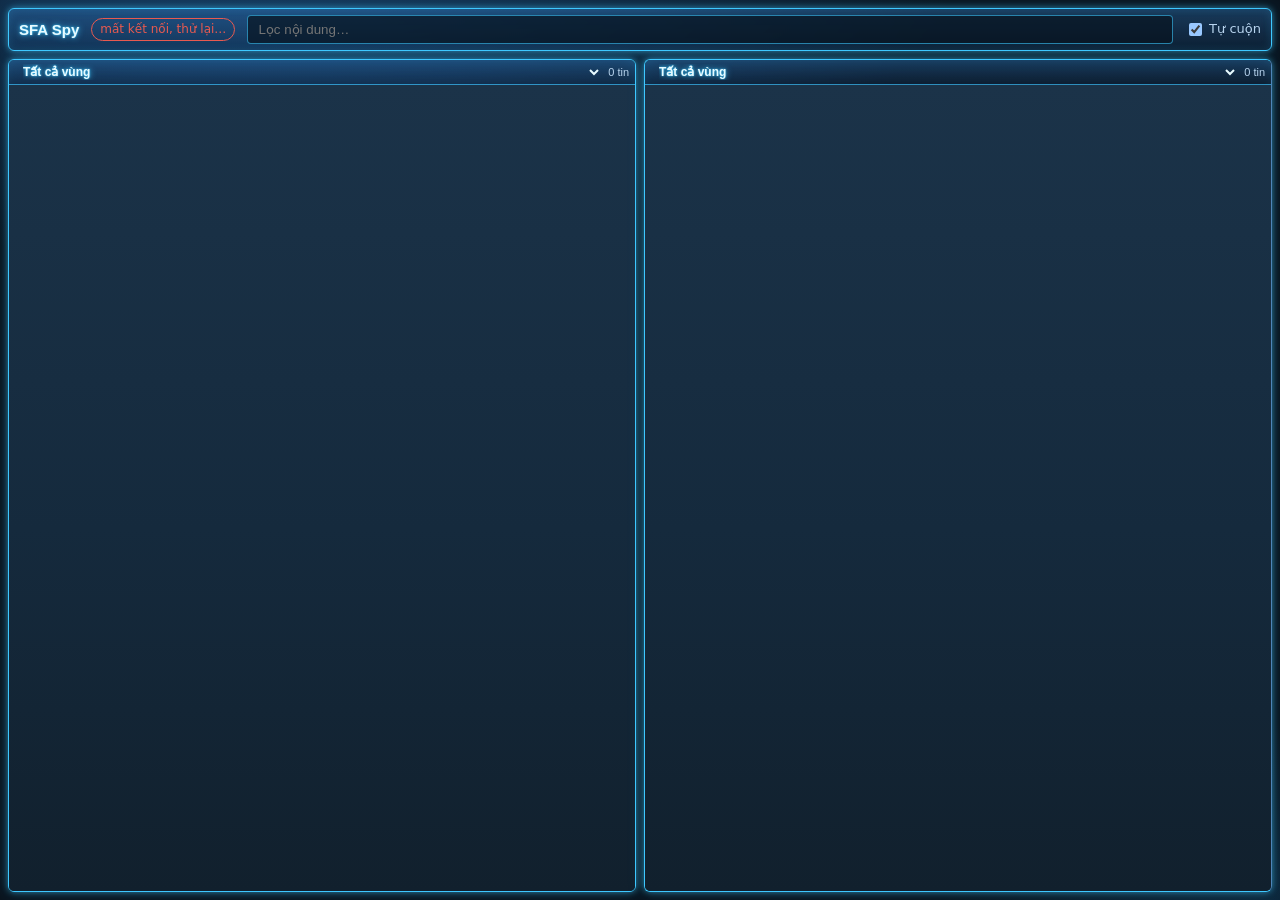
==== web/static/index.html @ 19de6499 "Viewer: title SFA Spy Claude-Session: https://claude.ai/code/session_01EZGcRgZz76RqRxQHUEtnRr" ====
<!doctype html>
<html lang="vi">
<head>
  <meta charset="utf-8">
  <meta name="viewport" content="width=device-width, initial-scale=1">
  <title>SFA Spy</title>
  <link rel="icon" href="data:,">
  <link rel="stylesheet" href="style.css">
</head>
<body>
  <header>
    <h1>SFA Spy</h1>
    <span id="status" class="status offline">offline</span>
    <input id="search" type="search" placeholder="Lọc nội dung…" autocomplete="off">
    <label class="toggle"><input id="autoscroll" type="checkbox" checked> Tự cuộn</label>
  </header>
  <div class="panes">
    <section class="pane" data-pane="0">
      <div class="pane-head"><select aria-label="Vùng chat khung trái"></select><span class="count"></span></div>
      <div class="scroll"><button class="older" type="button" hidden>Tải cũ hơn</button><ol class="feed"></ol></div>
    </section>
    <section class="pane" data-pane="1">
      <div class="pane-head"><select aria-label="Vùng chat khung phải"></select><span class="count"></span></div>
      <div class="scroll"><button class="older" type="button" hidden>Tải cũ hơn</button><ol class="feed"></ol></div>
    </section>
  </div>
  <script src="app.js"></script>
</body>
</html>
---- web/static/style.css ----
:root {
  /* Ace Online chat look: game text colours on the chat box's dark navy. */
  color-scheme: dark;
  --bg: #12202e;
  --chat-bg: linear-gradient(180deg, #1b3349 0%, #152a3d 55%, #11202d 100%);
  --panel: #0e1924;
  --text: #f0f0f0;
  --muted: #8ea3b6;
  --border: #22384c;
  --accent: #3b82c4;
  --ok: #6fdc8c;
  --bad: #e85a50;
  --hl: #7a6418;
  --ch-red: #dd3333;
  --ch-cyan: #00e0e0;
  --ch-green: #6fdc8c;
  --ch-pale: #c6e4c6;
  --ch-gold: #feae00;
  --ch-purple: #d394f2;
  --ch-none: #f0f0f0;
}
* { box-sizing: border-box; }
html, body { height: 100%; margin: 0; }
body {
  background: var(--bg);
  color: var(--text);
  font: 14px/1.45 system-ui, -apple-system, "Segoe UI", Roboto, sans-serif;
  display: flex;
  flex-direction: column;
}
header {
  display: flex;
  align-items: center;
  gap: 12px;
  padding: 10px 16px;
  border-bottom: 1px solid var(--border);
  background: var(--panel);
  flex-wrap: wrap;
}
h1 { font-size: 16px; margin: 0; }
.status { font-size: 12px; padding: 2px 8px; border-radius: 999px; border: 1px solid currentColor; }
.status.online { color: var(--ok); }
.status.offline { color: var(--bad); }
#search {
  flex: 1;
  min-width: 140px;
  padding: 6px 10px;
  border: 1px solid var(--border);
  border-radius: 6px;
  background: var(--bg);
  color: var(--text);
}
.toggle { font-size: 13px; color: var(--muted); display: flex; gap: 4px; align-items: center; }
.panes { flex: 1; display: grid; grid-template-columns: 1fr 1fr; min-height: 0; }
.pane { display: flex; flex-direction: column; min-width: 0; min-height: 0; border-right: 1px solid var(--border); }
.pane:last-child { border-right: 0; }
.pane-head {
  display: flex;
  align-items: center;
  gap: 8px;
  padding: 8px 12px;
  border-bottom: 1px solid var(--border);
  background: var(--panel);
}
.pane-head select {
  flex: 1;
  min-width: 0;
  padding: 5px 8px;
  border: 1px solid var(--border);
  border-radius: 6px;
  background: var(--bg);
  color: var(--text);
  font: inherit;
  font-weight: 600;
}
.pane-head .count { color: var(--muted); font-size: 12px; white-space: nowrap; font-variant-numeric: tabular-nums; }
.scroll { flex: 1; overflow-y: auto; padding: 6px 12px 12px; min-height: 0; background: var(--chat-bg); }
.older {
  display: block;
  margin: 4px auto 8px;
  padding: 4px 12px;
  border: 1px solid var(--border);
  background: var(--panel);
  color: var(--muted);
  border-radius: 6px;
  cursor: pointer;
}
.older[hidden] { display: none; }
.feed { list-style: none; margin: 0; padding: 0; }
.feed li {
  padding: 1px 0;
  font: 14px/1.55 Verdana, Tahoma, "Segoe UI", sans-serif;
  line-height: 1.5;
  white-space: normal;
  overflow-wrap: anywhere;
  /* Hanging indent: wrapped lines start after the channel symbol slot. */
  padding-left: 0.8em;
  text-indent: -0.8em;
}
.feed li.hidden { display: none; }
.feed .tag {
  display: inline-block;
  font-family: system-ui, sans-serif;
  min-width: 5.5em;
  text-align: center;
  font-size: 11px;
  padding: 0 6px;
  margin-right: 6px;
  border-radius: 4px;
  background: var(--bg);
  border: 1px solid var(--border);
  white-space: nowrap;
  color: var(--muted);
}
/* Fixed slot for the channel symbol so [hh:mm] lines up, including lines without one. */
.feed .chan { display: inline-block; width: 0.8em; text-align: center; }
/* Verdana draws * and ^ high; move their centre to the digits' centre line. */
.feed .chan[data-ch="*"] { transform: translateY(0.19em); }
.feed .chan[data-ch="^"] { transform: translateY(0.15em); }
.feed .head { font-variant-numeric: tabular-nums; }
.feed .player { font-weight: 700; }
.feed li { color: var(--ch-none); }
.feed li.ch-red { color: var(--ch-red); }
.feed li.ch-cyan { color: var(--ch-cyan); }
.feed li.ch-green { color: var(--ch-green); }
.feed li.ch-pale { color: var(--ch-pale); }
.feed li.ch-gold { color: var(--ch-gold); }
.feed li.ch-purple { color: var(--ch-purple); }
mark { background: var(--hl); color: inherit; }
@media (max-width: 760px) {
  .panes { grid-template-columns: 1fr; grid-template-rows: 1fr 1fr; }
  .pane { border-right: 0; border-bottom: 1px solid var(--border); }
  .pane:last-child { border-bottom: 0; }
}

/* Game chat window frame: bevelled light-blue border, blue title bar, thin scrollbar. */
.panes { gap: 8px; padding: 8px; background: var(--bg); }
.pane {
  border: 1px solid #4f86b8;
  border-right: 1px solid #4f86b8;
  border-radius: 2px;
  box-shadow: inset 0 0 0 1px #0b1621, 0 0 0 1px #0b1621;
  overflow: hidden;
}
.pane:last-child { border-right: 1px solid #4f86b8; }
.pane-head {
  padding: 3px 6px;
  gap: 6px;
  background: linear-gradient(180deg, #2b5f92 0%, #1d4673 55%, #163758 100%);
  border-bottom: 1px solid #4f86b8;
}
.pane-head select {
  padding: 1px 4px;
  border: 0;
  background: transparent;
  color: #ffffff;
  font: 700 12px Verdana, Tahoma, sans-serif;
  text-shadow: 0 1px 0 #0b1621;
  cursor: pointer;
}
.pane-head select option { background: #163758; color: #ffffff; }
.pane-head .count { color: #b8d4ee; font: 11px Verdana, Tahoma, sans-serif; }
.scroll {
  scrollbar-width: thin;
  scrollbar-color: #2f7fd6 #0e1d2b;
}
.scroll::-webkit-scrollbar { width: 6px; }
.scroll::-webkit-scrollbar-track { background: #0e1d2b; border-left: 1px solid #22384c; }
.scroll::-webkit-scrollbar-thumb { background: linear-gradient(90deg, #4fa0f0, #2f7fd6); border-radius: 1px; }
@media (max-width: 760px) {
  .pane, .pane:last-child { border: 1px solid #4f86b8; }
}

/* Top bar in the same game window style; rounded frames. */
body > header {
  margin: 8px 8px 0;
  padding: 6px 10px;
  border: 1px solid #4f86b8;
  border-radius: 6px;
  box-shadow: inset 0 0 0 1px #0b1621, 0 0 0 1px #0b1621;
  background: linear-gradient(180deg, #2b5f92 0%, #1d4673 55%, #163758 100%);
}
body > header h1 { color: #ffffff; font: 700 15px Verdana, Tahoma, sans-serif; text-shadow: 0 1px 0 #0b1621; }
body > header #search {
  border: 1px solid #4f86b8;
  border-radius: 4px;
  background: #0e1d2b;
  color: #f0f0f0;
}
body > header .toggle { color: #b8d4ee; }
.pane, .pane:last-child { border-radius: 6px; }

/* Neon frames with translucent title bars. */
body {
  background: radial-gradient(1200px 600px at 20% -10%, #17406a 0%, transparent 60%),
              radial-gradient(900px 500px at 110% 110%, #0f3550 0%, transparent 55%), #0a141e;
}
.panes { background: transparent; }
body > header, .pane {
  border-color: #3ec8ff;
  box-shadow: 0 0 6px rgba(62, 200, 255, 0.55), 0 0 18px rgba(62, 200, 255, 0.18), inset 0 0 8px rgba(62, 200, 255, 0.15);
}
body > header, .pane-head {
  background: linear-gradient(180deg, rgba(64, 160, 255, 0.28) 0%, rgba(30, 90, 160, 0.16) 100%);
  backdrop-filter: blur(6px);
}
.pane-head { border-bottom-color: rgba(62, 200, 255, 0.6); }
body > header h1, .pane-head select {
  color: #e8fbff;
  text-shadow: 0 0 6px rgba(62, 200, 255, 0.9), 0 0 2px rgba(62, 200, 255, 1);
}
body > header #search { border-color: rgba(62, 200, 255, 0.6); background: rgba(8, 20, 32, 0.7); }
body > header #search:focus { outline: none; box-shadow: 0 0 8px rgba(62, 200, 255, 0.7); }
.scroll::-webkit-scrollbar-thumb { background: #3ec8ff; box-shadow: 0 0 6px #3ec8ff; }
.scroll { scrollbar-color: #3ec8ff #0e1d2b; }
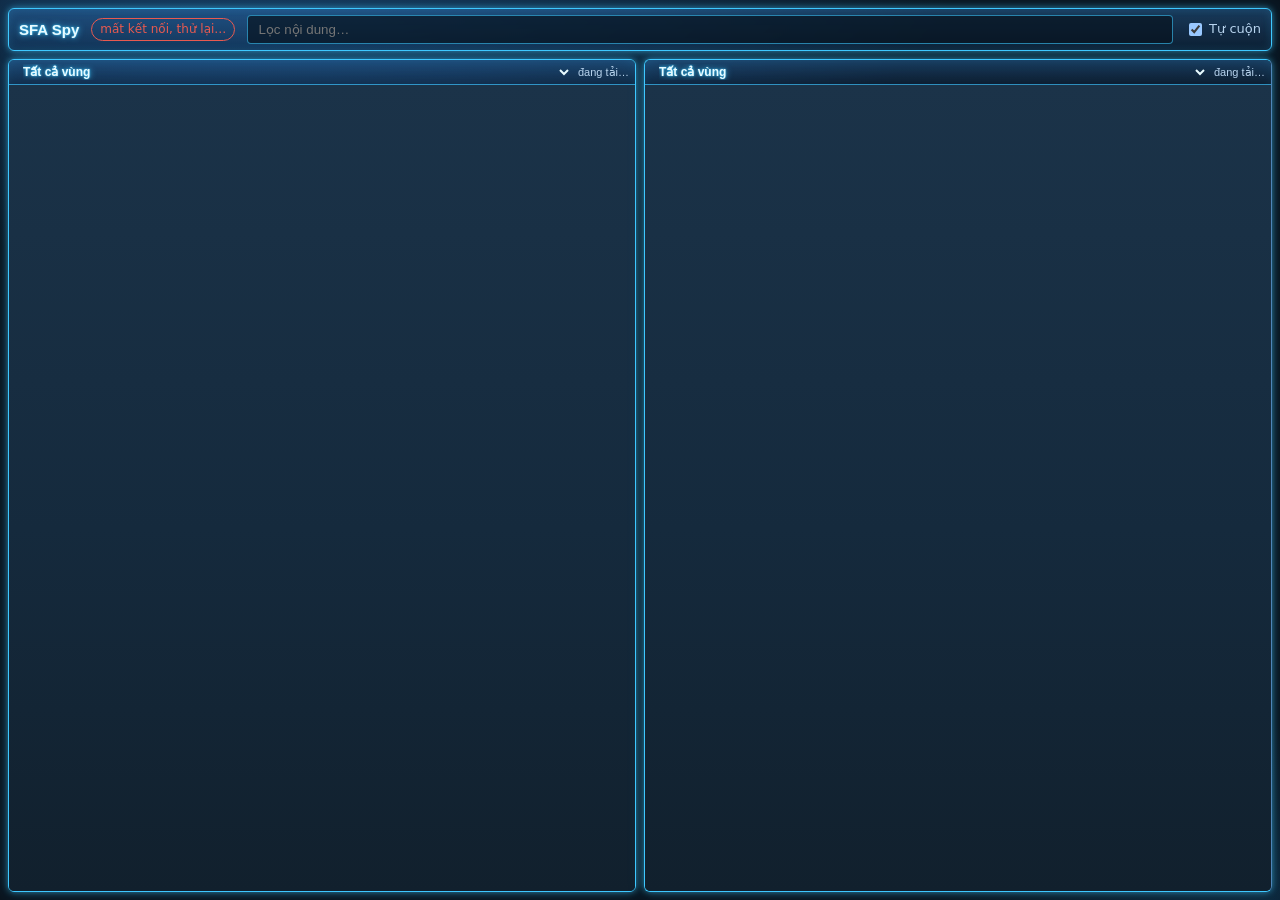
==== commit 8c8e9cba: "Viewer: neutral 'connecting' status before first poll Claude-Session: https://claude.ai/code/session" ====
--- a/web/static/index.html
+++ b/web/static/index.html
@@ -10,7 +10,7 @@
 <body>
   <header>
     <h1>SFA Spy</h1>
-    <span id="status" class="status offline">offline</span>
+    <span id="status" class="status">đang kết nối…</span>
     <input id="search" type="search" placeholder="Lọc nội dung…" autocomplete="off">
     <label class="toggle"><input id="autoscroll" type="checkbox" checked> Tự cuộn</label>
   </header>
--- a/web/static/style.css
+++ b/web/static/style.css
@@ -213,3 +213,16 @@
 body > header #search:focus { outline: none; box-shadow: 0 0 8px rgba(62, 200, 255, 0.7); }
 .scroll::-webkit-scrollbar-thumb { background: #3ec8ff; box-shadow: 0 0 6px #3ec8ff; }
 .scroll { scrollbar-color: #3ec8ff #0e1d2b; }
+
+/* Loading skeleton */
+.feed li.skeleton { padding: 5px 0; text-indent: 0; }
+.feed li.skeleton span {
+  display: block;
+  height: 0.8em;
+  border-radius: 3px;
+  background: linear-gradient(90deg, rgba(62, 200, 255, 0.08) 0%, rgba(62, 200, 255, 0.28) 50%, rgba(62, 200, 255, 0.08) 100%);
+  background-size: 200% 100%;
+  animation: skeleton-shine 1.2s linear infinite;
+}
+@keyframes skeleton-shine { from { background-position: 100% 0; } to { background-position: -100% 0; } }
+@media (prefers-reduced-motion: reduce) { .feed li.skeleton span { animation: none; } }
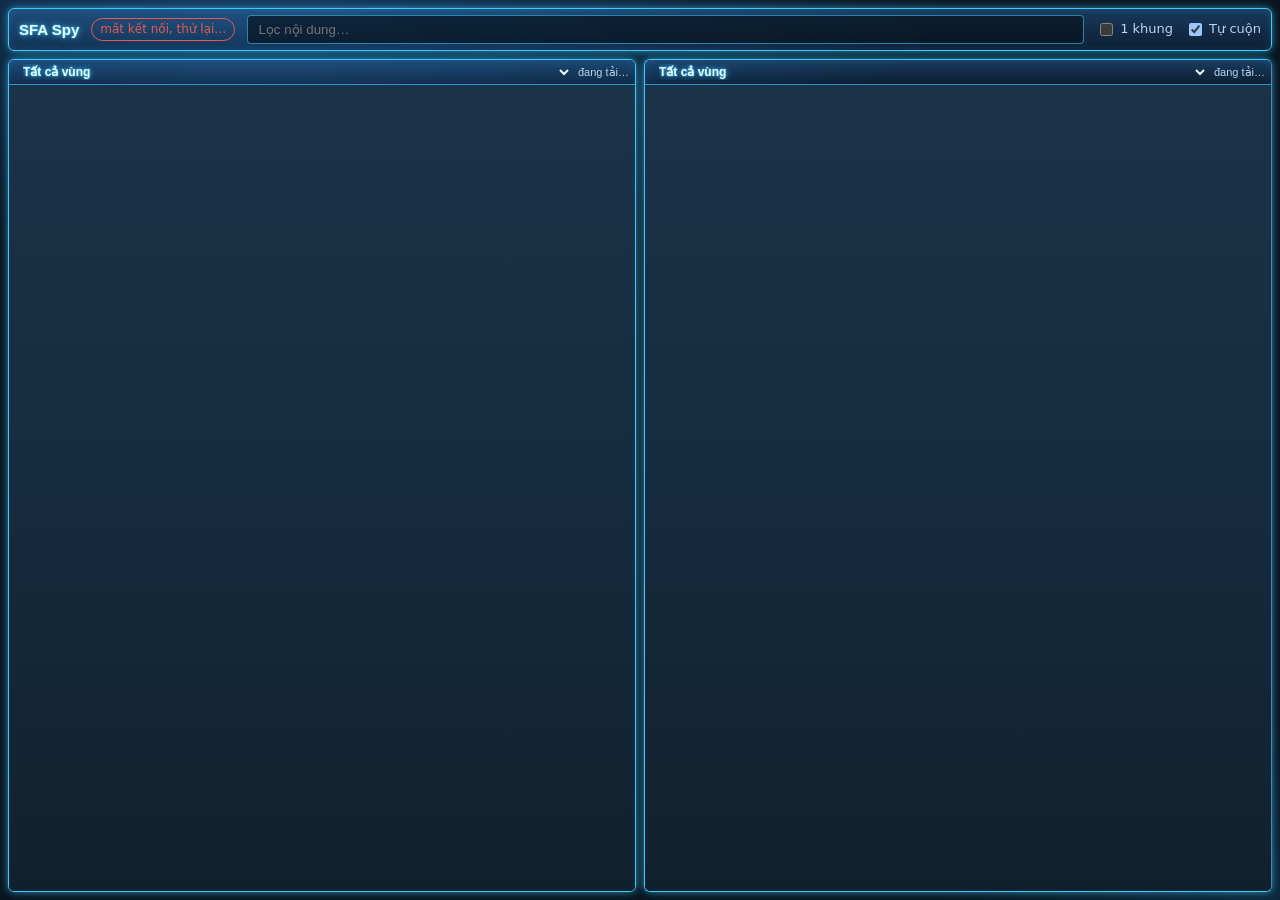
==== commit 1e0a0d67: "Viewer: narrower channel slot; '1 khung' single-panel toggle Claude-Session: https://claude.ai/code/" ====
--- a/web/static/index.html
+++ b/web/static/index.html
@@ -12,6 +12,7 @@
     <h1>SFA Spy</h1>
     <span id="status" class="status">đang kết nối…</span>
     <input id="search" type="search" placeholder="Lọc nội dung…" autocomplete="off">
+    <label class="toggle"><input id="single" type="checkbox"> 1 khung</label>
     <label class="toggle"><input id="autoscroll" type="checkbox" checked> Tự cuộn</label>
   </header>
   <div class="panes">
--- a/web/static/style.css
+++ b/web/static/style.css
@@ -94,8 +94,8 @@
   white-space: normal;
   overflow-wrap: anywhere;
   /* Hanging indent: wrapped lines start after the channel symbol slot. */
-  padding-left: 0.8em;
-  text-indent: -0.8em;
+  padding-left: 0.65em;
+  text-indent: -0.65em;
 }
 .feed li.hidden { display: none; }
 .feed .tag {
@@ -113,7 +113,7 @@
   color: var(--muted);
 }
 /* Fixed slot for the channel symbol so [hh:mm] lines up, including lines without one. */
-.feed .chan { display: inline-block; width: 0.8em; text-align: center; }
+.feed .chan { display: inline-block; width: 0.65em; text-align: center; }
 /* Verdana draws * and ^ high; move their centre to the digits' centre line. */
 .feed .chan[data-ch="*"] { transform: translateY(0.19em); }
 .feed .chan[data-ch="^"] { transform: translateY(0.15em); }
@@ -226,3 +226,7 @@
 }
 @keyframes skeleton-shine { from { background-position: 100% 0; } to { background-position: -100% 0; } }
 @media (prefers-reduced-motion: reduce) { .feed li.skeleton span { animation: none; } }
+
+/* Single-panel view */
+body.single .panes { grid-template-columns: 1fr; grid-template-rows: 1fr; }
+body.single .pane[data-pane="1"] { display: none; }
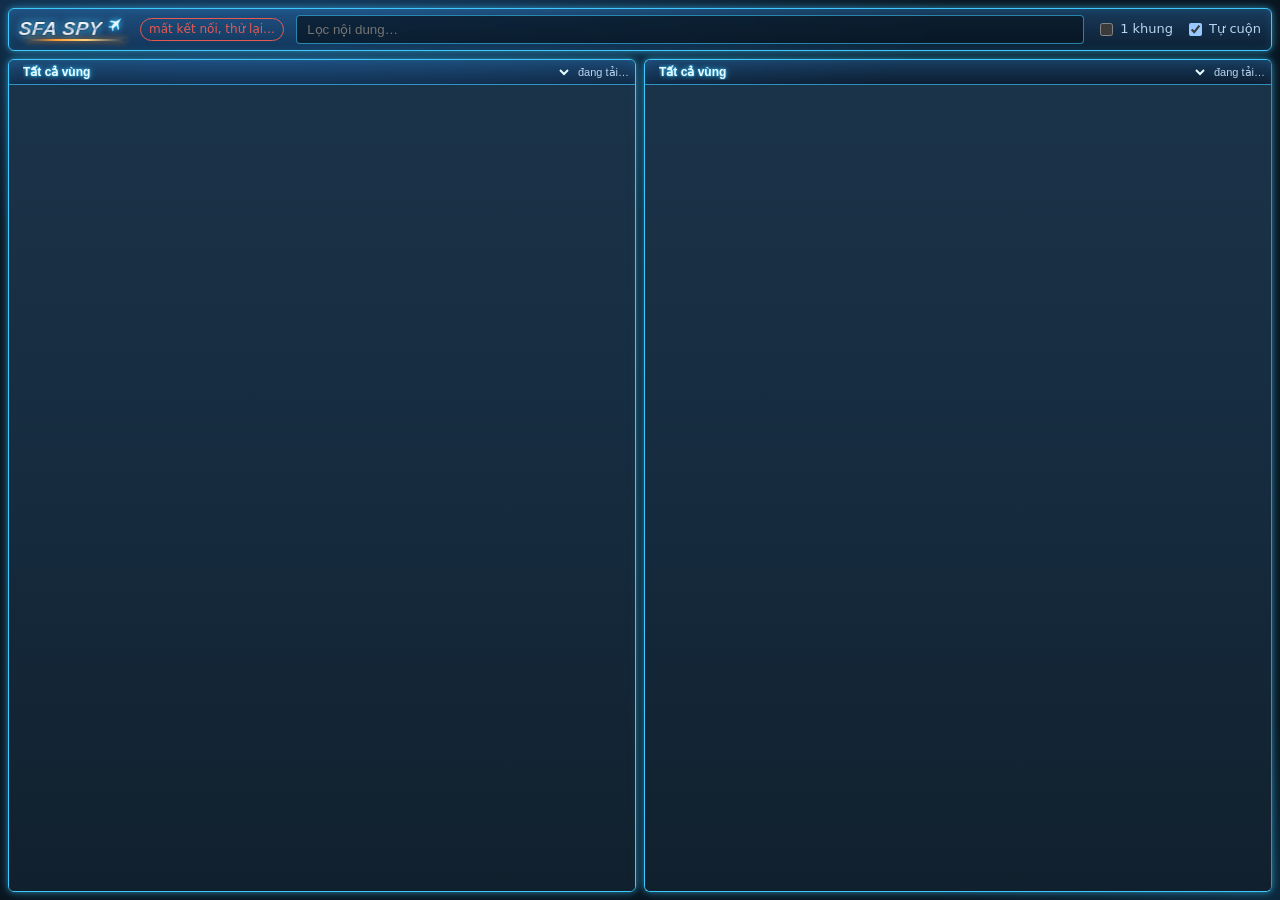
==== commit 35d81530: "Viewer: SFA SPY metallic wordmark with jet, SVG favicon Claude-Session: https://claude.ai/code/sessi" ====
--- a/web/static/index.html
+++ b/web/static/index.html
@@ -4,12 +4,12 @@
   <meta charset="utf-8">
   <meta name="viewport" content="width=device-width, initial-scale=1">
   <title>SFA Spy</title>
-  <link rel="icon" href="data:,">
+  <link rel="icon" href="favicon.svg" type="image/svg+xml">
   <link rel="stylesheet" href="style.css">
 </head>
 <body>
   <header>
-    <h1>SFA Spy</h1>
+    <h1 class="logo" aria-label="SFA Spy"><span class="logo-text" aria-hidden="true">SFA SPY</span><svg class="logo-jet" viewBox="0 0 32 32" aria-hidden="true"><path d="M27 6 L19 10 L11 9 L9 10.5 L16 13 L12 18 L8.5 18 L7.5 19.5 L12.5 20.5 L13.5 25.5 L15 24.5 L15 21 L20 17 L22.5 24 L24 22 L23 14 Z"/></svg></h1>
     <span id="status" class="status">đang kết nối…</span>
     <input id="search" type="search" placeholder="Lọc nội dung…" autocomplete="off">
     <label class="toggle"><input id="single" type="checkbox"> 1 khung</label>
--- a/web/static/style.css
+++ b/web/static/style.css
@@ -18,6 +18,8 @@
   --ch-gold: #feae00;
   --ch-purple: #d394f2;
   --ch-none: #f0f0f0;
+  --notice: #ffff00;
+  --leader: #ffd700;
 }
 * { box-sizing: border-box; }
 html, body { height: 100%; margin: 0; }
@@ -94,8 +96,8 @@
   white-space: normal;
   overflow-wrap: anywhere;
   /* Hanging indent: wrapped lines start after the channel symbol slot. */
-  padding-left: 0.65em;
-  text-indent: -0.65em;
+  padding-left: 10px;
+  text-indent: -10px;
 }
 .feed li.hidden { display: none; }
 .feed .tag {
@@ -113,7 +115,9 @@
   color: var(--muted);
 }
 /* Fixed slot for the channel symbol so [hh:mm] lines up, including lines without one. */
-.feed .chan { display: inline-block; width: 0.65em; text-align: center; }
+/* Slot = ink width of the widest common symbol (^, 9px at 14px Verdana); the glyph is
+   centred on its ink, and the -1px cancels the left bearing of the following "[". */
+.feed .chan { display: inline-flex; justify-content: center; width: 9px; margin-right: 1px; text-indent: 0; }
 /* Verdana draws * and ^ high; move their centre to the digits' centre line. */
 .feed .chan[data-ch="*"] { transform: translateY(0.19em); }
 .feed .chan[data-ch="^"] { transform: translateY(0.15em); }
@@ -126,6 +130,8 @@
 .feed li.ch-pale { color: var(--ch-pale); }
 .feed li.ch-gold { color: var(--ch-gold); }
 .feed li.ch-purple { color: var(--ch-purple); }
+.feed li.notice { color: var(--notice); }
+.feed .player.leader { color: var(--leader); text-shadow: 0 0 4px rgba(255, 215, 0, 0.75), 0 0 10px rgba(255, 170, 0, 0.45); }
 mark { background: var(--hl); color: inherit; }
 @media (max-width: 760px) {
   .panes { grid-template-columns: 1fr; grid-template-rows: 1fr 1fr; }
@@ -230,3 +236,43 @@
 /* Single-panel view */
 body.single .panes { grid-template-columns: 1fr; grid-template-rows: 1fr; }
 body.single .pane[data-pane="1"] { display: none; }
+
+body > header h1.logo {
+  position: relative;
+  display: inline-flex;
+  align-items: center;
+  gap: 2px;
+  padding: 0 4px 3px 0;
+  text-shadow: none;
+}
+.logo-text {
+  font: italic 900 19px/1 "Arial Black", "Segoe UI", Verdana, sans-serif;
+  letter-spacing: 0.5px;
+  transform: skewX(-6deg);
+  background: linear-gradient(180deg, #ffffff 0%, #e6eef8 42%, #8ea6c4 50%, #dce8f6 62%, #ffffff 100%);
+  -webkit-background-clip: text;
+  background-clip: text;
+  color: transparent;
+  filter: drop-shadow(0 0 1px #0b1621) drop-shadow(0 0 4px rgba(62, 200, 255, 0.85));
+}
+.logo-jet {
+  width: 20px;
+  height: 20px;
+  margin-top: -6px;
+  fill: #eef5ff;
+  stroke: #3ec8ff;
+  stroke-width: 1;
+  stroke-linejoin: round;
+  filter: drop-shadow(0 0 3px rgba(62, 200, 255, 0.9));
+}
+body > header h1.logo::after {
+  content: "";
+  position: absolute;
+  left: 6px;
+  right: 2px;
+  bottom: 0;
+  height: 2px;
+  border-radius: 2px;
+  background: linear-gradient(90deg, transparent, #ff9a2e 30%, #ffd27a 60%, transparent);
+  box-shadow: 0 0 6px rgba(255, 140, 30, 0.9);
+}
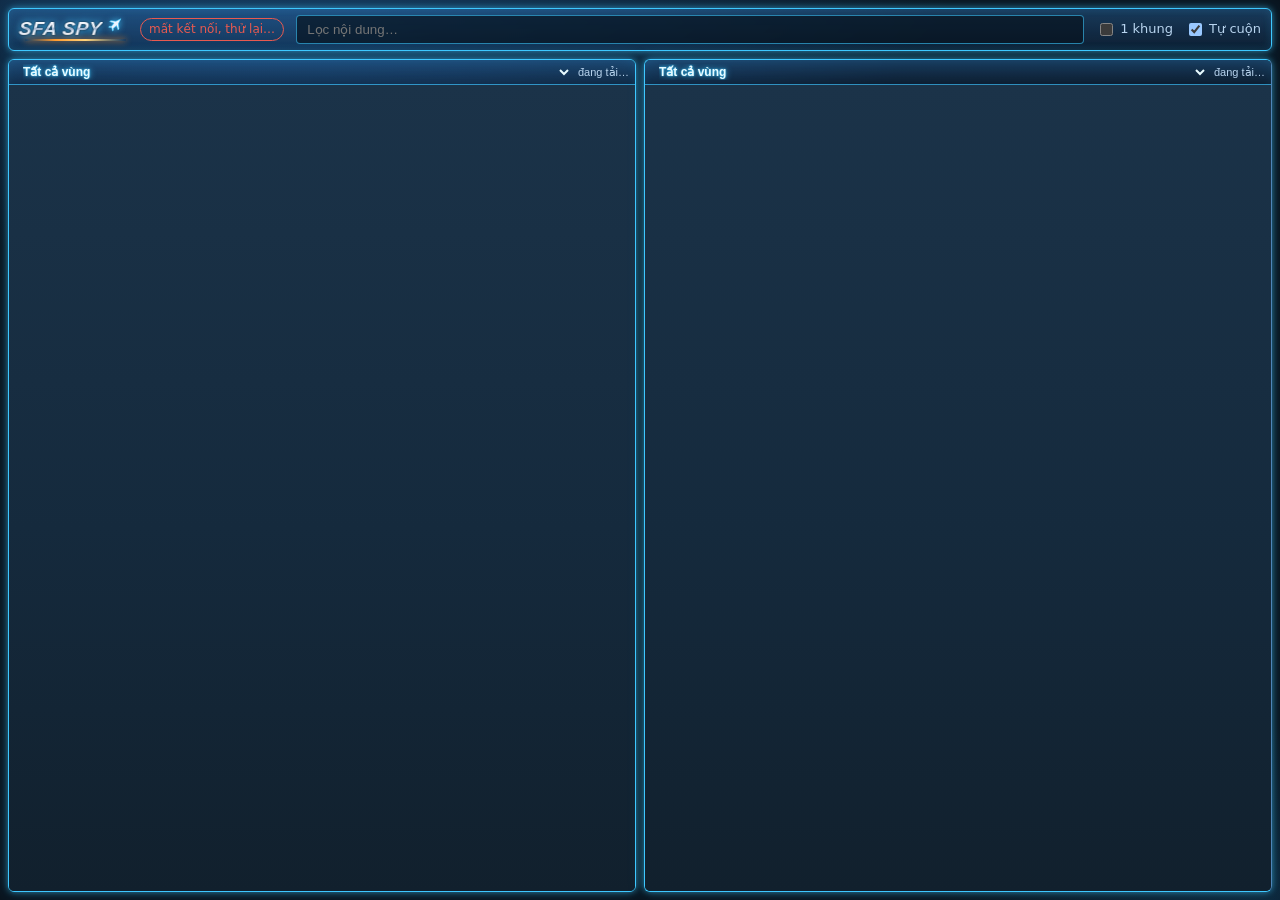
==== commit f388ed00: "Viewer: online viewer count (presence heartbeat) and jump-to-latest button Claude-Session: https://c" ====
--- a/web/static/index.html
+++ b/web/static/index.html
@@ -11,6 +11,7 @@
   <header>
     <h1 class="logo" aria-label="SFA Spy"><span class="logo-text" aria-hidden="true">SFA SPY</span><svg class="logo-jet" viewBox="0 0 32 32" aria-hidden="true"><path d="M27 6 L19 10 L11 9 L9 10.5 L16 13 L12 18 L8.5 18 L7.5 19.5 L12.5 20.5 L13.5 25.5 L15 24.5 L15 21 L20 17 L22.5 24 L24 22 L23 14 Z"/></svg></h1>
     <span id="status" class="status">đang kết nối…</span>
+    <span id="viewers" class="viewers" title="Số người đang xem" hidden><svg viewBox="0 0 24 24" aria-hidden="true"><path d="M1.5 12S5.5 4.5 12 4.5 22.5 12 22.5 12 18.5 19.5 12 19.5 1.5 12 1.5 12Z"/><circle cx="12" cy="12" r="3.2"/></svg><span class="n">0</span><span class="sr">người đang xem</span></span>
     <input id="search" type="search" placeholder="Lọc nội dung…" autocomplete="off">
     <label class="toggle"><input id="single" type="checkbox"> 1 khung</label>
     <label class="toggle"><input id="autoscroll" type="checkbox" checked> Tự cuộn</label>
--- a/web/static/style.css
+++ b/web/static/style.css
@@ -276,3 +276,48 @@
   background: linear-gradient(90deg, transparent, #ff9a2e 30%, #ffd27a 60%, transparent);
   box-shadow: 0 0 6px rgba(255, 140, 30, 0.9);
 }
+
+.viewers {
+  display: inline-flex;
+  align-items: center;
+  gap: 5px;
+  padding: 2px 9px 2px 7px;
+  border: 1px solid rgba(62, 200, 255, 0.7);
+  border-radius: 999px;
+  color: #e8fbff;
+  font: 700 12px/1.4 Verdana, Tahoma, sans-serif;
+  font-variant-numeric: tabular-nums;
+  background: rgba(8, 20, 32, 0.55);
+  box-shadow: 0 0 6px rgba(62, 200, 255, 0.45);
+}
+.viewers[hidden] { display: none; }
+.viewers svg {
+  width: 16px;
+  height: 16px;
+  fill: none;
+  stroke: #3ec8ff;
+  stroke-width: 2;
+  filter: drop-shadow(0 0 3px rgba(62, 200, 255, 0.9));
+}
+.viewers circle { fill: #3ec8ff; animation: blink 4s infinite; transform-origin: 12px 12px; }
+@keyframes blink { 0%, 92%, 100% { transform: scaleY(1); } 96% { transform: scaleY(0.1); } }
+.sr { position: absolute; width: 1px; height: 1px; overflow: hidden; clip: rect(0 0 0 0); white-space: nowrap; }
+.pane { position: relative; }
+.jump {
+  position: absolute;
+  right: 18px;
+  bottom: 14px;
+  z-index: 2;
+  padding: 5px 12px;
+  border: 1px solid #3ec8ff;
+  border-radius: 999px;
+  color: #e8fbff;
+  font: 700 12px Verdana, Tahoma, sans-serif;
+  background: rgba(16, 52, 88, 0.88);
+  box-shadow: 0 0 8px rgba(62, 200, 255, 0.7);
+  cursor: pointer;
+  backdrop-filter: blur(4px);
+}
+.jump:hover { background: rgba(30, 90, 150, 0.95); }
+.jump[hidden] { display: none; }
+@media (prefers-reduced-motion: reduce) { .viewers circle { animation: none; } }
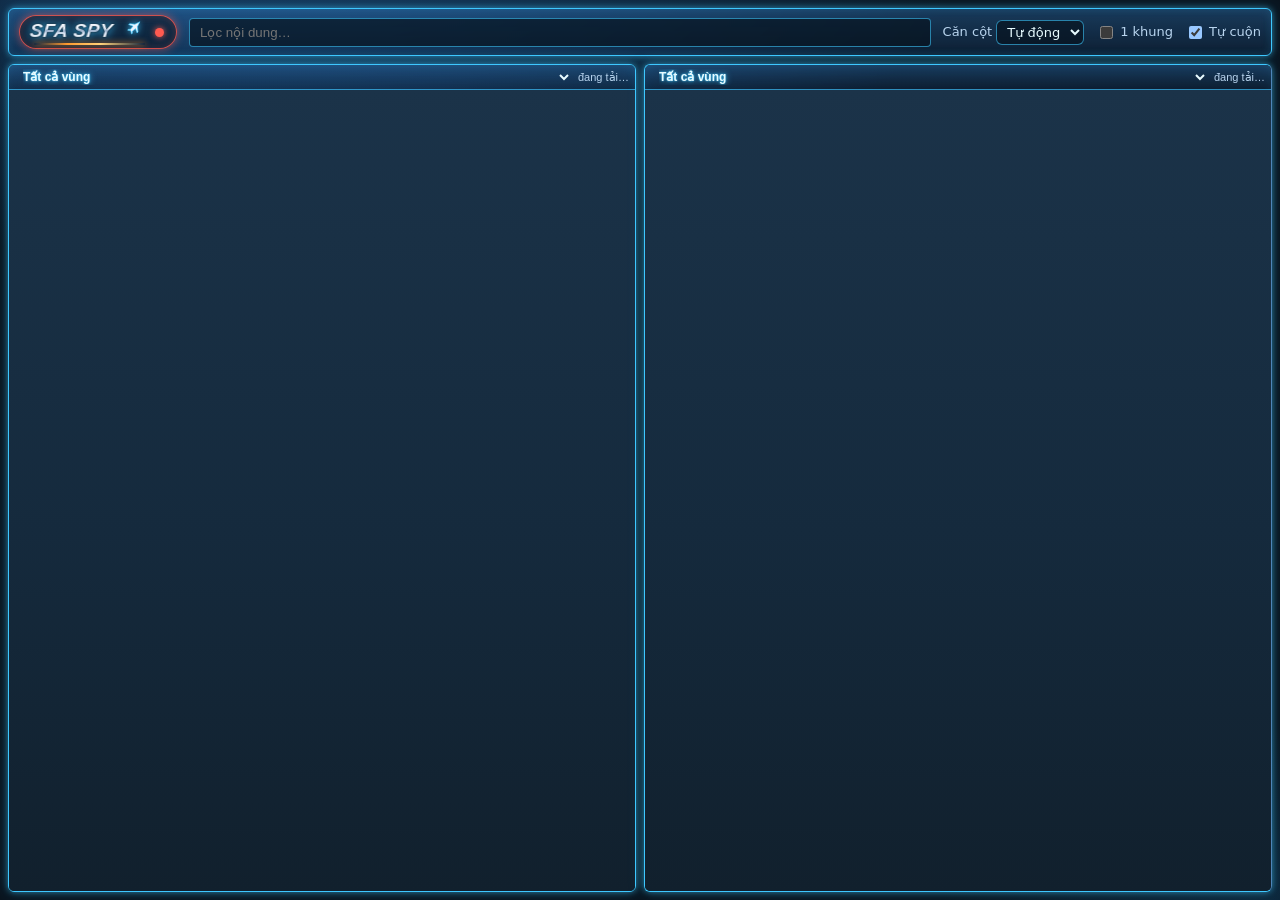
==== commit c39d8579: "Viewer: aligned message column (auto / fixed / off), logo and connection state merged into one block" ====
--- a/web/static/index.html
+++ b/web/static/index.html
@@ -9,10 +9,22 @@
 </head>
 <body>
   <header>
-    <h1 class="logo" aria-label="SFA Spy"><span class="logo-text" aria-hidden="true">SFA SPY</span><svg class="logo-jet" viewBox="0 0 32 32" aria-hidden="true"><path d="M27 6 L19 10 L11 9 L9 10.5 L16 13 L12 18 L8.5 18 L7.5 19.5 L12.5 20.5 L13.5 25.5 L15 24.5 L15 21 L20 17 L22.5 24 L24 22 L23 14 Z"/></svg></h1>
-    <span id="status" class="status">đang kết nối…</span>
+    <div id="brand" class="brand" title="đang kết nối…">
+      <h1 class="logo" aria-label="SFA Spy"><span class="logo-text" aria-hidden="true">SFA SPY</span><svg class="logo-jet" viewBox="0 0 32 32" aria-hidden="true"><path d="M27 6 L19 10 L11 9 L9 10.5 L16 13 L12 18 L8.5 18 L7.5 19.5 L12.5 20.5 L13.5 25.5 L15 24.5 L15 21 L20 17 L22.5 24 L24 22 L23 14 Z"/></svg></h1>
+      <span id="status" class="status" role="status">đang kết nối…</span>
+    </div>
     <span id="viewers" class="viewers" title="Số người đang xem" hidden><svg viewBox="0 0 24 24" aria-hidden="true"><path d="M1.5 12S5.5 4.5 12 4.5 22.5 12 22.5 12 18.5 19.5 12 19.5 1.5 12 1.5 12Z"/><circle cx="12" cy="12" r="3.2"/></svg><span class="n">0</span><span class="sr">người đang xem</span></span>
     <input id="search" type="search" placeholder="Lọc nội dung…" autocomplete="off">
+    <label class="toggle">Căn cột
+      <select id="align" aria-label="Căn cột tin nhắn">
+        <option value="auto">Tự động</option>
+        <option value="240">240px</option>
+        <option value="280">280px</option>
+        <option value="320">320px</option>
+        <option value="360">360px</option>
+        <option value="off">Tắt</option>
+      </select>
+    </label>
     <label class="toggle"><input id="single" type="checkbox"> 1 khung</label>
     <label class="toggle"><input id="autoscroll" type="checkbox" checked> Tự cuộn</label>
   </header>
--- a/web/static/style.css
+++ b/web/static/style.css
@@ -19,7 +19,6 @@
   --ch-purple: #d394f2;
   --ch-none: #f0f0f0;
   --notice: #ffff00;
-  --leader: #ffd700;
 }
 * { box-sizing: border-box; }
 html, body { height: 100%; margin: 0; }
@@ -40,9 +39,38 @@
   flex-wrap: wrap;
 }
 h1 { font-size: 16px; margin: 0; }
-.status { font-size: 12px; padding: 2px 8px; border-radius: 999px; border: 1px solid currentColor; }
-.status.online { color: var(--ok); }
-.status.offline { color: var(--bad); }
+.status {
+  --c: 62, 200, 255;
+  display: inline-flex;
+  align-items: center;
+  gap: 6px;
+  padding: 2px 10px 2px 8px;
+  border: 1px solid rgba(var(--c), 0.75);
+  border-radius: 999px;
+  color: rgb(var(--c));
+  font: 700 12px/1.4 Verdana, Tahoma, sans-serif;
+  background: rgba(8, 20, 32, 0.55);
+  box-shadow: 0 0 6px rgba(var(--c), 0.45), inset 0 0 6px rgba(var(--c), 0.15);
+  text-shadow: 0 0 6px rgba(var(--c), 0.8);
+}
+.status::before {
+  content: "";
+  width: 7px;
+  height: 7px;
+  border-radius: 50%;
+  background: rgb(var(--c));
+  box-shadow: 0 0 6px rgb(var(--c));
+}
+.status.online { --c: 80, 255, 140; text-transform: uppercase; letter-spacing: 1px; }
+.status.online::before { animation: live-pulse 1.6s ease-in-out infinite; }
+.status.offline { --c: 255, 90, 80; }
+.status.idle { --c: 255, 190, 60; }
+.status.offline::before { animation: live-pulse 0.8s ease-in-out infinite; }
+@keyframes live-pulse {
+  0%, 100% { opacity: 1; transform: scale(1); }
+  50% { opacity: 0.35; transform: scale(0.7); }
+}
+@media (prefers-reduced-motion: reduce) { .status::before { animation: none !important; } }
 #search {
   flex: 1;
   min-width: 140px;
@@ -95,9 +123,19 @@
   line-height: 1.5;
   white-space: normal;
   overflow-wrap: anywhere;
-  /* Hanging indent: wrapped lines start after the channel symbol slot. */
-  padding-left: 10px;
-  text-indent: -10px;
+  display: flex;
+  align-items: baseline;
+}
+/* Header column, then the message column: wrapped text stays in its column. */
+.feed .hw { flex: none; white-space: nowrap; padding-right: 0.45em; min-width: min(var(--head-w, 0px), 45%); }
+.feed .msg { flex: 1; min-width: 0; }
+body[data-align="fixed"] .feed .hw { min-width: min(var(--head-fixed), 60%); }
+.feed li.notice .hw { min-width: 0; }
+body[data-align="off"] .feed li { display: block; padding-left: 10px; text-indent: -10px; }
+body[data-align="off"] .feed .hw { min-width: 0; padding-right: 0.3em; }
+@media (max-width: 600px) {
+  .feed li { display: block; padding-left: 10px; text-indent: -10px; }
+  .feed .hw, body[data-align="fixed"] .feed .hw { min-width: 0; padding-right: 0.3em; }
 }
 .feed li.hidden { display: none; }
 .feed .tag {
@@ -131,7 +169,6 @@
 .feed li.ch-gold { color: var(--ch-gold); }
 .feed li.ch-purple { color: var(--ch-purple); }
 .feed li.notice { color: var(--notice); }
-.feed .player.leader { color: var(--leader); text-shadow: 0 0 4px rgba(255, 215, 0, 0.75), 0 0 10px rgba(255, 170, 0, 0.45); }
 mark { background: var(--hl); color: inherit; }
 @media (max-width: 760px) {
   .panes { grid-template-columns: 1fr; grid-template-rows: 1fr 1fr; }
@@ -248,6 +285,8 @@
 .logo-text {
   font: italic 900 19px/1 "Arial Black", "Segoe UI", Verdana, sans-serif;
   letter-spacing: 0.5px;
+  /* room for the italic overhang of the last letter, which background-clip would cut */
+  padding: 2px 7px 2px 2px;
   transform: skewX(-6deg);
   background: linear-gradient(180deg, #ffffff 0%, #e6eef8 42%, #8ea6c4 50%, #dce8f6 62%, #ffffff 100%);
   -webkit-background-clip: text;
@@ -256,6 +295,8 @@
   filter: drop-shadow(0 0 1px #0b1621) drop-shadow(0 0 4px rgba(62, 200, 255, 0.85));
 }
 .logo-jet {
+  flex: none;
+  margin-left: 1px;
   width: 20px;
   height: 20px;
   margin-top: -6px;
@@ -321,3 +362,58 @@
 .jump:hover { background: rgba(30, 90, 150, 0.95); }
 .jump[hidden] { display: none; }
 @media (prefers-reduced-motion: reduce) { .viewers circle { animation: none; } }
+
+.glyph-page { overflow: auto; }
+.glyph-page .home { text-decoration: none; }
+.glyph-page .title { color: #e8fbff; font-weight: 700; }
+.glyph-page #token { margin-left: auto; width: min(260px, 100%); padding: 6px 10px; border-radius: 6px; border: 1px solid rgba(62, 200, 255, 0.6); background: rgba(8, 20, 32, 0.7); color: var(--text); }
+.glyph-page main { padding: 12px 16px 32px; max-width: 980px; }
+.glyph-page .hint { color: #b8d4ee; margin: 6px 0 12px; }
+.glyphs { list-style: none; margin: 0; padding: 0; display: grid; gap: 10px; }
+.glyphs li { display: flex; gap: 14px; align-items: center; padding: 10px; border: 1px solid rgba(62, 200, 255, 0.5); border-radius: 8px; background: rgba(16, 40, 64, 0.6); }
+.glyphs canvas { flex: none; image-rendering: pixelated; border: 1px solid #23415f; border-radius: 4px; max-height: 120px; width: auto; }
+.glyphs .info { min-width: 0; display: grid; gap: 6px; }
+.glyphs .ctx { font: 14px/1.5 Verdana, Tahoma, sans-serif; color: #e8fbff; overflow-wrap: anywhere; }
+.glyphs .ctx mark { background: #ff9a2e; color: #0b1621; padding: 0 2px; border-radius: 3px; }
+.glyphs .meta { font-size: 12px; color: #8fb3d4; }
+.glyphs form { display: flex; gap: 8px; align-items: center; }
+.glyphs input { width: 64px; padding: 4px 8px; font: 16px Verdana, sans-serif; border-radius: 6px; border: 1px solid rgba(62, 200, 255, 0.6); background: #0b1621; color: #fff; }
+.glyphs button { padding: 4px 12px; border-radius: 6px; border: 1px solid #3ec8ff; background: rgba(30, 90, 150, 0.9); color: #fff; cursor: pointer; }
+.glyphs .status-text { font-size: 12px; color: #b8d4ee; }
+
+/* Logo + connection state as one block: the frame's colour is the state. */
+.brand {
+  --c: 62, 200, 255;
+  display: inline-flex;
+  align-items: center;
+  gap: 8px;
+  padding: 3px 12px 3px 8px;
+  border: 1px solid rgba(var(--c), 0.8);
+  border-radius: 999px;
+  background: rgba(8, 20, 32, 0.55);
+  box-shadow: 0 0 8px rgba(var(--c), 0.55), inset 0 0 8px rgba(var(--c), 0.2);
+  transition: border-color 0.3s, box-shadow 0.3s;
+}
+.brand.online { --c: 80, 255, 140; }
+.brand.idle { --c: 255, 190, 60; }
+.brand.offline { --c: 255, 90, 80; }
+.brand .status {
+  font-size: 0;
+  padding: 0;
+  border: 0;
+  background: none;
+  box-shadow: none;
+  gap: 0;
+  text-shadow: none;
+}
+.brand .status::before { width: 9px; height: 9px; }
+.brand .status:not(.online):not(.offline)::before { animation: live-pulse 1.6s ease-in-out infinite; }
+body > header #align {
+  padding: 3px 6px;
+  border: 1px solid rgba(62, 200, 255, 0.6);
+  border-radius: 6px;
+  background: rgba(8, 20, 32, 0.7);
+  color: #e8fbff;
+  font: inherit;
+}
+body > header #align:focus { outline: none; box-shadow: 0 0 8px rgba(62, 200, 255, 0.7); }
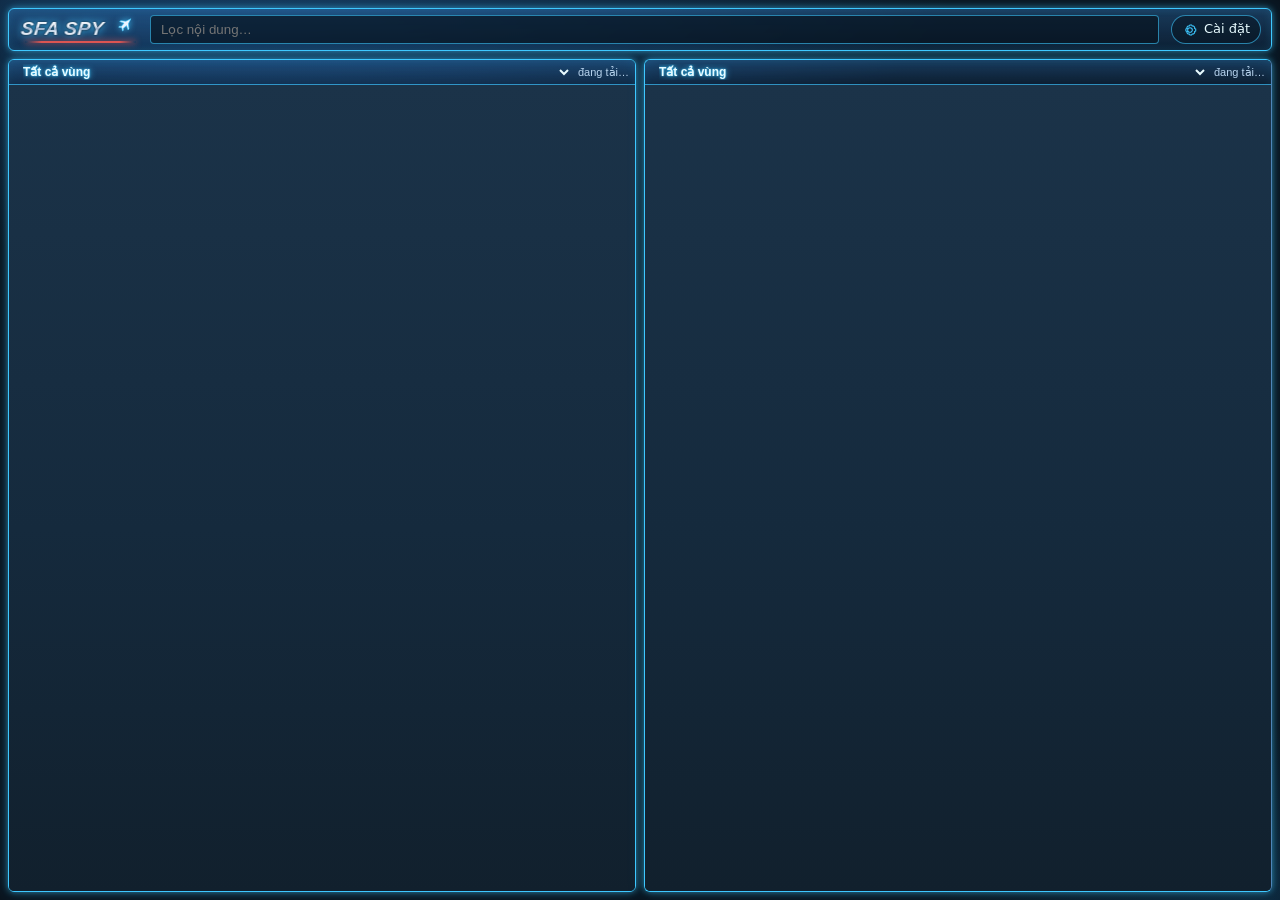
==== commit 40da0163: "Viewer: settings dropdown (column align, single pane, autoscroll) saved in localStorage; heartbeat u" ====
--- a/web/static/index.html
+++ b/web/static/index.html
@@ -15,18 +15,23 @@
     </div>
     <span id="viewers" class="viewers" title="Số người đang xem" hidden><svg viewBox="0 0 24 24" aria-hidden="true"><path d="M1.5 12S5.5 4.5 12 4.5 22.5 12 22.5 12 18.5 19.5 12 19.5 1.5 12 1.5 12Z"/><circle cx="12" cy="12" r="3.2"/></svg><span class="n">0</span><span class="sr">người đang xem</span></span>
     <input id="search" type="search" placeholder="Lọc nội dung…" autocomplete="off">
-    <label class="toggle">Căn cột
-      <select id="align" aria-label="Căn cột tin nhắn">
-        <option value="auto">Tự động</option>
-        <option value="240">240px</option>
-        <option value="280">280px</option>
-        <option value="320">320px</option>
-        <option value="360">360px</option>
-        <option value="off">Tắt</option>
-      </select>
-    </label>
-    <label class="toggle"><input id="single" type="checkbox"> 1 khung</label>
-    <label class="toggle"><input id="autoscroll" type="checkbox" checked> Tự cuộn</label>
+    <details id="settings" class="settings">
+      <summary title="Cài đặt"><svg viewBox="0 0 24 24" aria-hidden="true"><path d="M12 8.5a3.5 3.5 0 1 0 0 7 3.5 3.5 0 0 0 0-7Zm8.6 4.9-1.7 1 .1 1.9-1.7 1.7-1.9-.1-1 1.7h-2.4l-1-1.7-1.9.1-1.7-1.7.1-1.9-1.7-1v-2.8l1.7-1-.1-1.9 1.7-1.7 1.9.1 1-1.7h2.4l1 1.7 1.9-.1 1.7 1.7-.1 1.9 1.7 1Z"/></svg><span>Cài đặt</span></summary>
+      <div class="menu">
+        <label class="row">Căn cột tin
+          <select id="align" aria-label="Căn cột tin nhắn">
+            <option value="auto">Tự động</option>
+            <option value="240">240px</option>
+            <option value="280">280px</option>
+            <option value="320">320px</option>
+            <option value="360">360px</option>
+            <option value="off">Tắt</option>
+          </select>
+        </label>
+        <label class="row"><span>Chỉ 1 khung</span><input id="single" type="checkbox"></label>
+        <label class="row"><span>Tự cuộn xuống tin mới</span><input id="autoscroll" type="checkbox" checked></label>
+      </div>
+    </details>
   </header>
   <div class="panes">
     <section class="pane" data-pane="0">
--- a/web/static/style.css
+++ b/web/static/style.css
@@ -381,33 +381,73 @@
 .glyphs button { padding: 4px 12px; border-radius: 6px; border: 1px solid #3ec8ff; background: rgba(30, 90, 150, 0.9); color: #fff; cursor: pointer; }
 .glyphs .status-text { font-size: 12px; color: #b8d4ee; }
 
-/* Logo + connection state as one block: the frame's colour is the state. */
-.brand {
-  --c: 62, 200, 255;
-  display: inline-flex;
-  align-items: center;
-  gap: 8px;
-  padding: 3px 12px 3px 8px;
-  border: 1px solid rgba(var(--c), 0.8);
-  border-radius: 999px;
-  background: rgba(8, 20, 32, 0.55);
-  box-shadow: 0 0 8px rgba(var(--c), 0.55), inset 0 0 8px rgba(var(--c), 0.2);
-  transition: border-color 0.3s, box-shadow 0.3s;
-}
+/* Logo + connection state as one block: the line under the logo carries the state,
+   with a heartbeat running along it. */
+.brand { --c: 62, 200, 255; display: inline-flex; align-items: center; }
 .brand.online { --c: 80, 255, 140; }
 .brand.idle { --c: 255, 190, 60; }
 .brand.offline { --c: 255, 90, 80; }
-.brand .status {
-  font-size: 0;
-  padding: 0;
-  border: 0;
-  background: none;
-  box-shadow: none;
-  gap: 0;
-  text-shadow: none;
-}
-.brand .status::before { width: 9px; height: 9px; }
-.brand .status:not(.online):not(.offline)::before { animation: live-pulse 1.6s ease-in-out infinite; }
+.brand .status { position: absolute; width: 1px; height: 1px; overflow: hidden; clip: rect(0 0 0 0); white-space: nowrap; padding: 0; border: 0; }
+body > header .brand h1.logo::after {
+  height: 2px;
+  background:
+    linear-gradient(90deg, transparent 0%, rgba(255, 255, 255, 0.95) 50%, transparent 100%) no-repeat,
+    linear-gradient(90deg, transparent, rgba(var(--c), 0.85) 15%, rgba(var(--c), 0.85) 85%, transparent);
+  background-size: 28% 100%, 100% 100%;
+  box-shadow: 0 0 6px rgba(var(--c), 0.9);
+  animation: heartbeat-run 1.6s linear infinite;
+  transition: box-shadow 0.3s;
+}
+.brand.idle h1.logo::after { animation-duration: 2.6s; }
+.brand.offline h1.logo::after { animation: heartbeat-flat 1.2s ease-in-out infinite; background-size: 0 0, 100% 100%; }
+@keyframes heartbeat-run {
+  from { background-position: -40% 0, 0 0; }
+  to { background-position: 140% 0, 0 0; }
+}
+@keyframes heartbeat-flat { 50% { opacity: 0.35; } }
+@media (prefers-reduced-motion: reduce) { body > header .brand h1.logo::after { animation: none; } }
+
+/* The header's backdrop-filter makes a stacking context; lift it over the panes so
+   the settings menu is not covered. */
+body > header { position: relative; z-index: 20; }
+.settings { position: relative; }
+.settings summary {
+  list-style: none;
+  display: inline-flex;
+  align-items: center;
+  gap: 6px;
+  padding: 4px 10px;
+  border: 1px solid rgba(62, 200, 255, 0.6);
+  border-radius: 999px;
+  background: rgba(8, 20, 32, 0.55);
+  color: #e8fbff;
+  font-size: 13px;
+  cursor: pointer;
+  user-select: none;
+}
+.settings summary::-webkit-details-marker { display: none; }
+.settings summary svg { width: 16px; height: 16px; fill: none; stroke: #3ec8ff; stroke-width: 1.6; transition: transform 0.3s; }
+.settings[open] summary { box-shadow: 0 0 8px rgba(62, 200, 255, 0.7); }
+.settings[open] summary svg { transform: rotate(60deg); }
+.settings .menu {
+  position: absolute;
+  right: 0;
+  top: calc(100% + 8px);
+  z-index: 10;
+  display: grid;
+  gap: 10px;
+  min-width: 230px;
+  padding: 12px 14px;
+  border: 1px solid #3ec8ff;
+  border-radius: 8px;
+  background: rgba(10, 28, 46, 0.97);
+  box-shadow: 0 0 12px rgba(62, 200, 255, 0.45), 0 8px 24px rgba(0, 0, 0, 0.5);
+  color: #e8fbff;
+  font-size: 13px;
+}
+.settings .row { display: flex; align-items: center; justify-content: space-between; gap: 12px; cursor: pointer; }
+.settings input[type="checkbox"] { width: 16px; height: 16px; accent-color: #3ec8ff; }
+@media (max-width: 600px) { .settings summary span { display: none; } }
 body > header #align {
   padding: 3px 6px;
   border: 1px solid rgba(62, 200, 255, 0.6);
@@ -417,3 +457,6 @@
   font: inherit;
 }
 body > header #align:focus { outline: none; box-shadow: 0 0 8px rgba(62, 200, 255, 0.7); }
+/* Region tags: each server's own colour. */
+.feed .tag[data-region="BCU"] { color: #ff9a2e; border-color: rgba(255, 154, 46, 0.6); font-weight: 700; }
+.feed .tag[data-region="ANI"] { color: #4db8ff; border-color: rgba(77, 184, 255, 0.6); font-weight: 700; }
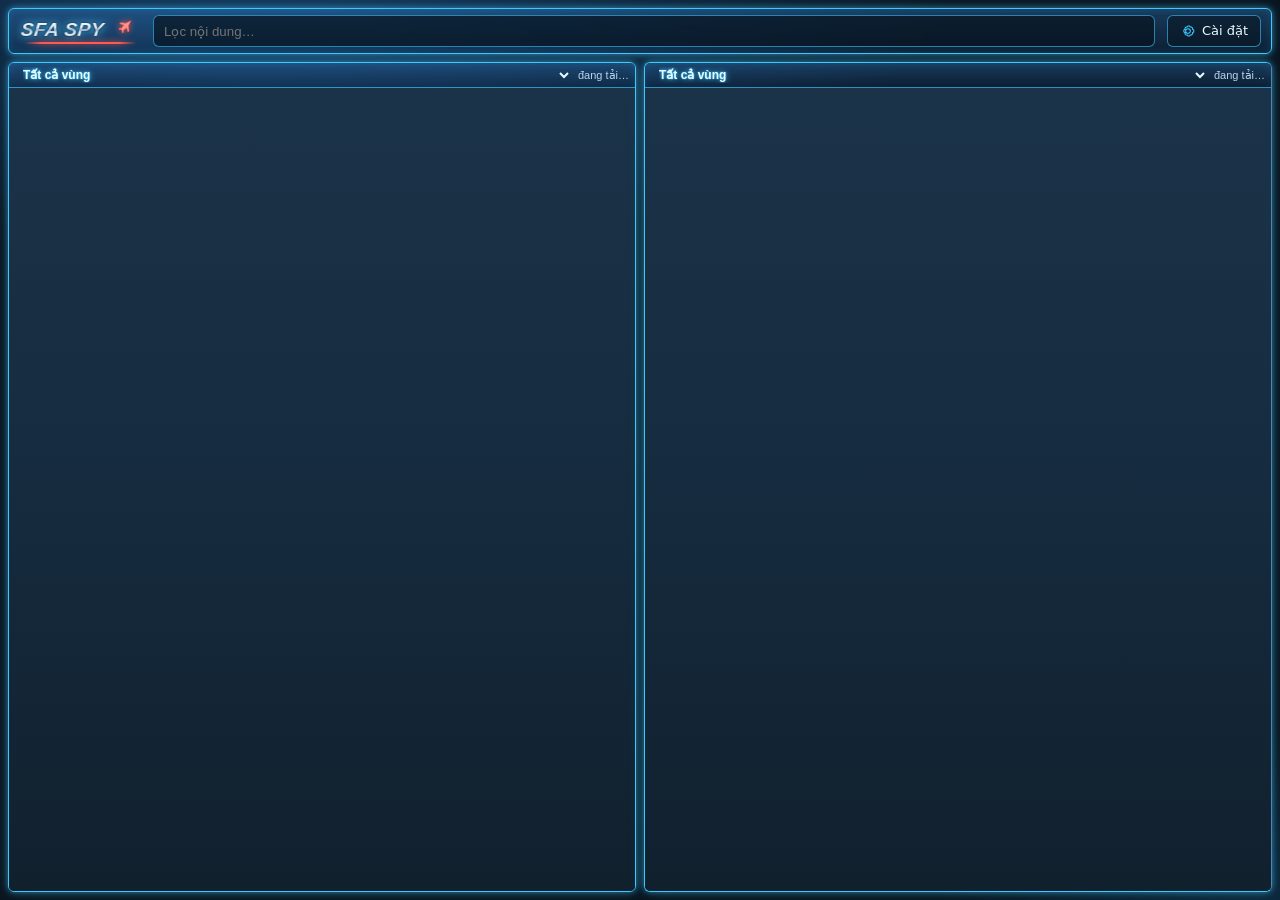
==== commit 40bf6099: "Viewer: smooth state sweep - layered line, transform-only animation, tip fades out, heartbeat never " ====
--- a/web/static/index.html
+++ b/web/static/index.html
@@ -10,7 +10,7 @@
 <body>
   <header>
     <div id="brand" class="brand" title="đang kết nối…">
-      <h1 class="logo" aria-label="SFA Spy"><span class="logo-text" aria-hidden="true">SFA SPY</span><svg class="logo-jet" viewBox="0 0 32 32" aria-hidden="true"><path d="M27 6 L19 10 L11 9 L9 10.5 L16 13 L12 18 L8.5 18 L7.5 19.5 L12.5 20.5 L13.5 25.5 L15 24.5 L15 21 L20 17 L22.5 24 L24 22 L23 14 Z"/></svg></h1>
+      <h1 class="logo" aria-label="SFA Spy"><span class="logo-text" aria-hidden="true">SFA SPY</span><span class="beat" aria-hidden="true"><span class="track"><i class="base"></i><i class="fill"></i><i class="sweep"></i></span></span><svg class="logo-jet" viewBox="0 0 32 32" aria-hidden="true"><path d="M27 6 L19 10 L11 9 L9 10.5 L16 13 L12 18 L8.5 18 L7.5 19.5 L12.5 20.5 L13.5 25.5 L15 24.5 L15 21 L20 17 L22.5 24 L24 22 L23 14 Z"/></svg></h1>
       <span id="status" class="status" role="status">đang kết nối…</span>
     </div>
     <span id="viewers" class="viewers" title="Số người đang xem" hidden><svg viewBox="0 0 24 24" aria-hidden="true"><path d="M1.5 12S5.5 4.5 12 4.5 22.5 12 22.5 12 18.5 19.5 12 19.5 1.5 12 1.5 12Z"/><circle cx="12" cy="12" r="3.2"/></svg><span class="n">0</span><span class="sr">người đang xem</span></span>
--- a/web/static/style.css
+++ b/web/static/style.css
@@ -383,29 +383,99 @@
 
 /* Logo + connection state as one block: the line under the logo carries the state,
    with a heartbeat running along it. */
-.brand { --c: 62, 200, 255; display: inline-flex; align-items: center; }
-.brand.online { --c: 80, 255, 140; }
-.brand.idle { --c: 255, 190, 60; }
-.brand.offline { --c: 255, 90, 80; }
-.brand .status { position: absolute; width: 1px; height: 1px; overflow: hidden; clip: rect(0 0 0 0); white-space: nowrap; padding: 0; border: 0; }
-body > header .brand h1.logo::after {
+@property --sc {
+  syntax: "<color>";
+  inherits: true;
+  initial-value: #3ec8ff;
+}
+.brand { --sc: #3ec8ff; display: inline-flex; align-items: center; transition: --sc 0.6s ease; }
+.brand.online { --sc: #50ff8c; }
+.brand.idle { --sc: #ffbe3c; }
+.brand.offline { --sc: #ff5a50; }
+.brand { position: relative; }
+/* The full status text stays for screen readers; a short label sits on the line. */
+.brand .status {
+  position: static;
+  align-self: flex-end;
+  display: block;
+  margin: 0 0 -4px 3px;
+  padding: 0;
+  border: 0;
+  background: none;
+  box-shadow: none;
+  font-size: 0;
+  line-height: 0;
+  text-shadow: none;
+}
+.brand .status::before { display: none; }
+.brand .status::after { content: none !important; }
+
+.brand .status::after {
+  content: attr(data-short);
+  font: 700 8px/11px Verdana, Tahoma, sans-serif;
+  letter-spacing: 1px;
+  color: var(--sc);
+  text-shadow: 0 0 4px color-mix(in srgb, var(--sc) 90%, transparent);
+}
+/* The line under the logo: base colour, the new colour sliding in on a state change,
+   and the heartbeat sweep on top. All layers share one faded-ends mask; only
+   transform and opacity animate, so it stays smooth. */
+body > header .brand h1.logo::after { content: none; }
+.brand .beat {
+  position: absolute;
+  left: 6px;
+  right: 2px;
+  bottom: 0;
   height: 2px;
-  background:
-    linear-gradient(90deg, transparent 0%, rgba(255, 255, 255, 0.95) 50%, transparent 100%) no-repeat,
-    linear-gradient(90deg, transparent, rgba(var(--c), 0.85) 15%, rgba(var(--c), 0.85) 85%, transparent);
-  background-size: 28% 100%, 100% 100%;
-  box-shadow: 0 0 6px rgba(var(--c), 0.9);
-  animation: heartbeat-run 1.6s linear infinite;
-  transition: box-shadow 0.3s;
-}
-.brand.idle h1.logo::after { animation-duration: 2.6s; }
-.brand.offline h1.logo::after { animation: heartbeat-flat 1.2s ease-in-out infinite; background-size: 0 0, 100% 100%; }
-@keyframes heartbeat-run {
-  from { background-position: -40% 0, 0 0; }
-  to { background-position: 140% 0, 0 0; }
-}
-@keyframes heartbeat-flat { 50% { opacity: 0.35; } }
-@media (prefers-reduced-motion: reduce) { body > header .brand h1.logo::after { animation: none; } }
+  filter: drop-shadow(0 0 3px var(--sc));
+}
+.brand .track {
+  position: absolute;
+  inset: 0;
+  overflow: hidden;
+  border-radius: 2px;
+  -webkit-mask-image: linear-gradient(90deg, transparent, #000 15%, #000 85%, transparent);
+  mask-image: linear-gradient(90deg, transparent, #000 15%, #000 85%, transparent);
+}
+.brand .track i { position: absolute; inset: 0; will-change: transform, opacity; }
+.brand .base { background: var(--line, #3ec8ff); }
+.brand .fill { background: var(--to, transparent); transform: translateX(-100%); visibility: hidden; }
+.brand .fill::after {
+  content: "";
+  position: absolute;
+  top: 0;
+  right: 0;
+  bottom: 0;
+  width: 22px;
+  background: linear-gradient(90deg, transparent, #ffffff);
+}
+.brand.wiping .fill { visibility: visible; animation: beat-fill 1.1s cubic-bezier(0.45, 0, 0.25, 1) forwards; }
+.brand.wiping .fill::after { animation: beat-tip 1.1s linear forwards; }
+@keyframes beat-fill {
+  from { transform: translateX(-100%); }
+  75%, to { transform: translateX(0); }
+}
+@keyframes beat-tip {
+  0%, 68% { opacity: 1; }
+  to { opacity: 0; }
+}
+.brand .sweep {
+  right: auto;
+  width: 28%;
+  background: linear-gradient(90deg, transparent, rgba(255, 255, 255, 0.95), transparent);
+  animation: beat-run 1.6s linear infinite;
+}
+.brand.idle .sweep { animation-duration: 2.6s; }
+.brand.offline .sweep { opacity: 0; transition: opacity 0.4s; }
+.brand.offline .base { animation: beat-flat 1.2s ease-in-out infinite; }
+@keyframes beat-run {
+  from { transform: translateX(-100%); }
+  to { transform: translateX(357%); }
+}
+@keyframes beat-flat { 50% { opacity: 0.35; } }
+@media (prefers-reduced-motion: reduce) {
+  .brand .sweep, .brand.offline .base { animation: none; }
+}
 
 /* The header's backdrop-filter makes a stacking context; lift it over the panes so
    the settings menu is not covered. */
@@ -460,3 +530,22 @@
 /* Region tags: each server's own colour. */
 .feed .tag[data-region="BCU"] { color: #ff9a2e; border-color: rgba(255, 154, 46, 0.6); font-weight: 700; }
 .feed .tag[data-region="ANI"] { color: #4db8ff; border-color: rgba(77, 184, 255, 0.6); font-weight: 700; }
+
+/* Header controls share one height and corner radius. */
+body > header { --ctl-h: 32px; --ctl-r: 6px; }
+body > header #search,
+body > header .viewers,
+.settings summary {
+  box-sizing: border-box;
+  height: var(--ctl-h);
+  border-radius: var(--ctl-r);
+}
+body > header #search { padding: 0 10px; }
+body > header .viewers { padding: 0 10px 0 8px; }
+.settings summary { padding: 0 12px; }
+/* The jet takes the connection state's colour too. */
+.brand .logo-jet {
+  fill: color-mix(in srgb, var(--sc) 65%, #ffffff);
+  stroke: var(--sc);
+  filter: drop-shadow(0 0 3px color-mix(in srgb, var(--sc) 90%, transparent));
+}
